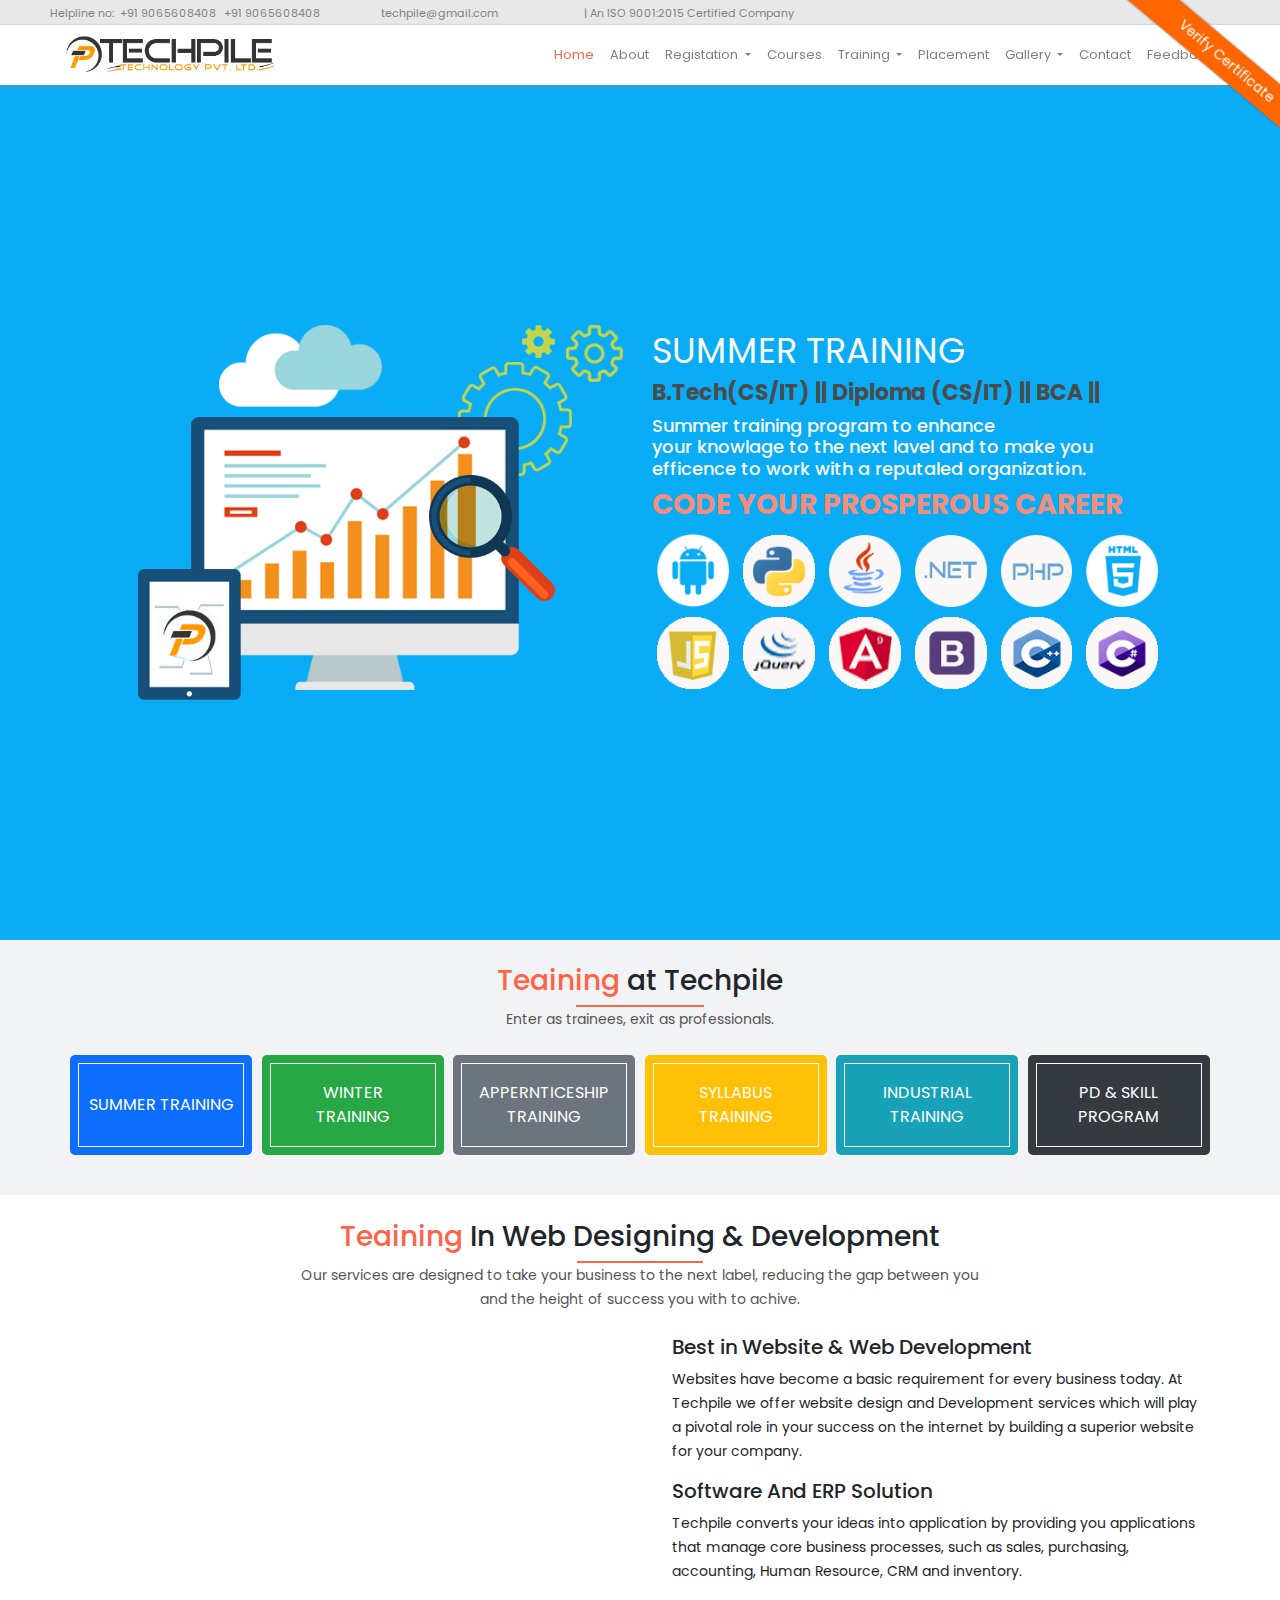
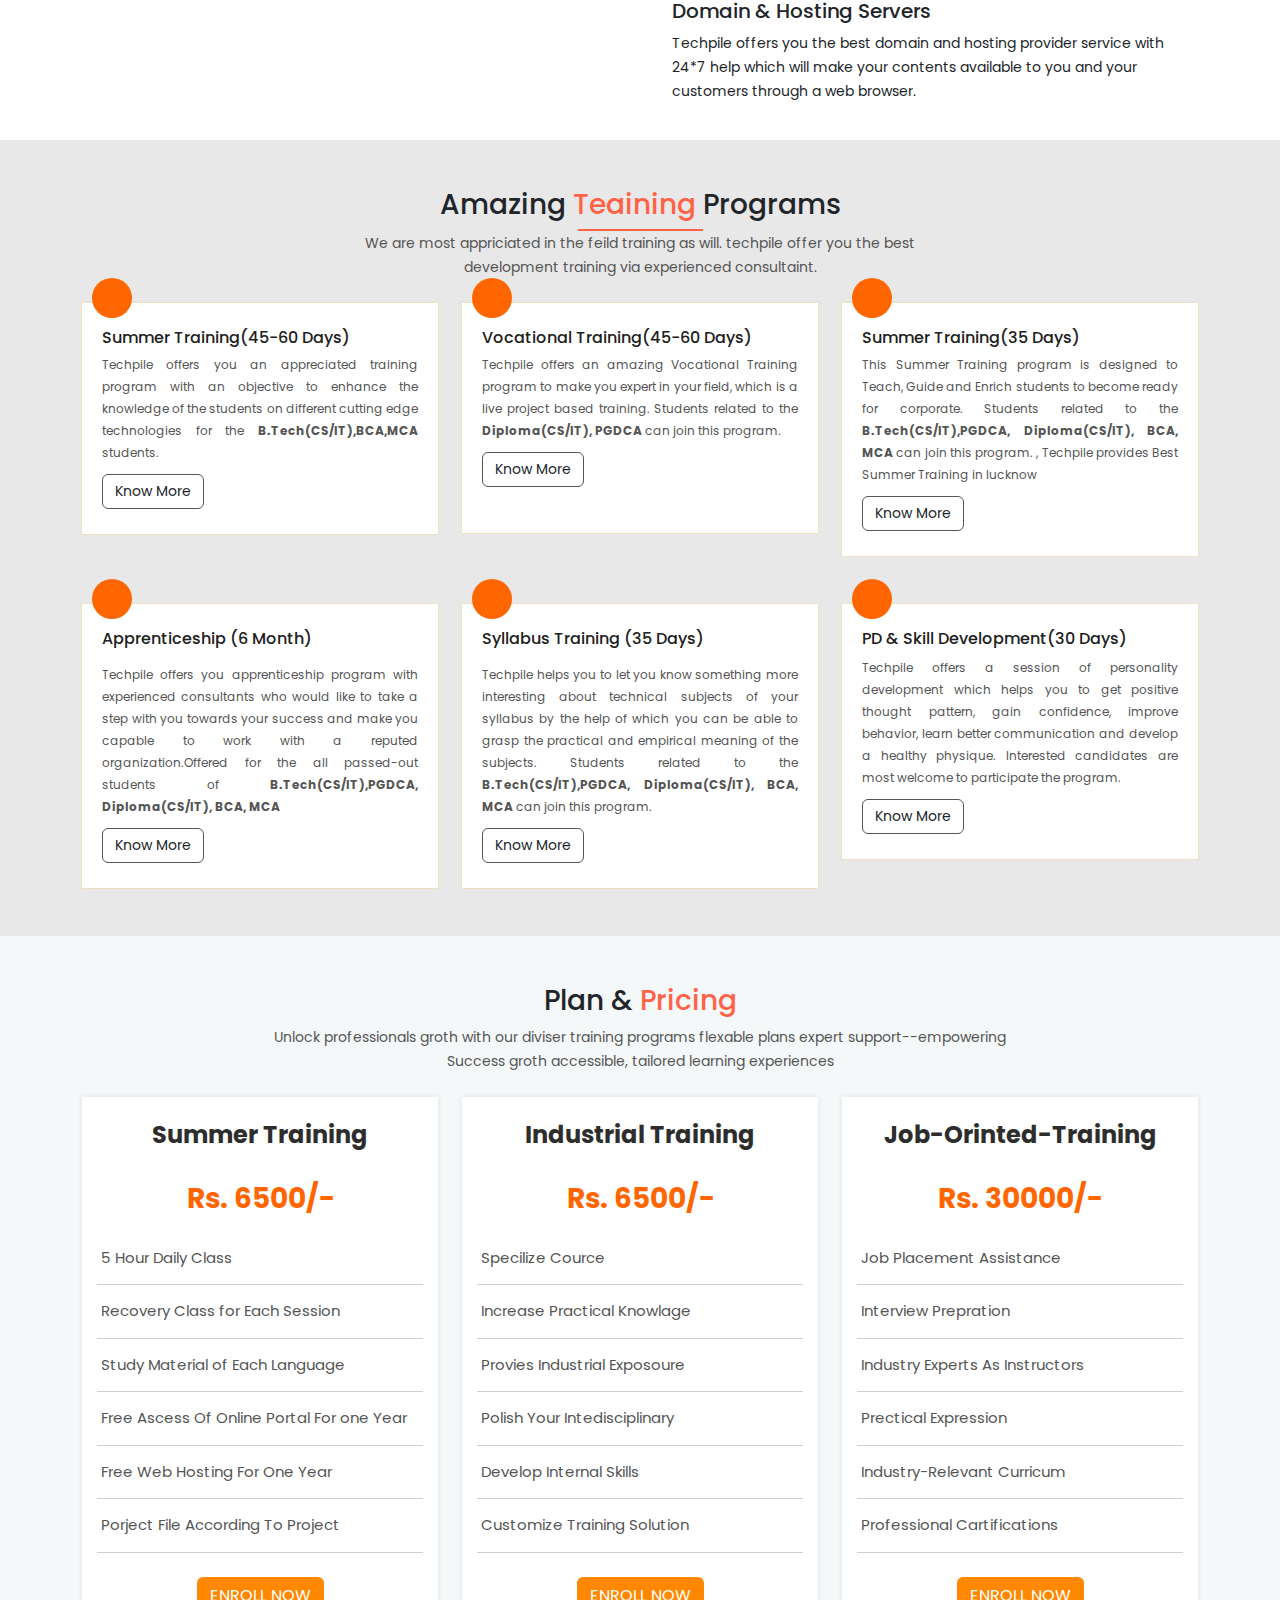
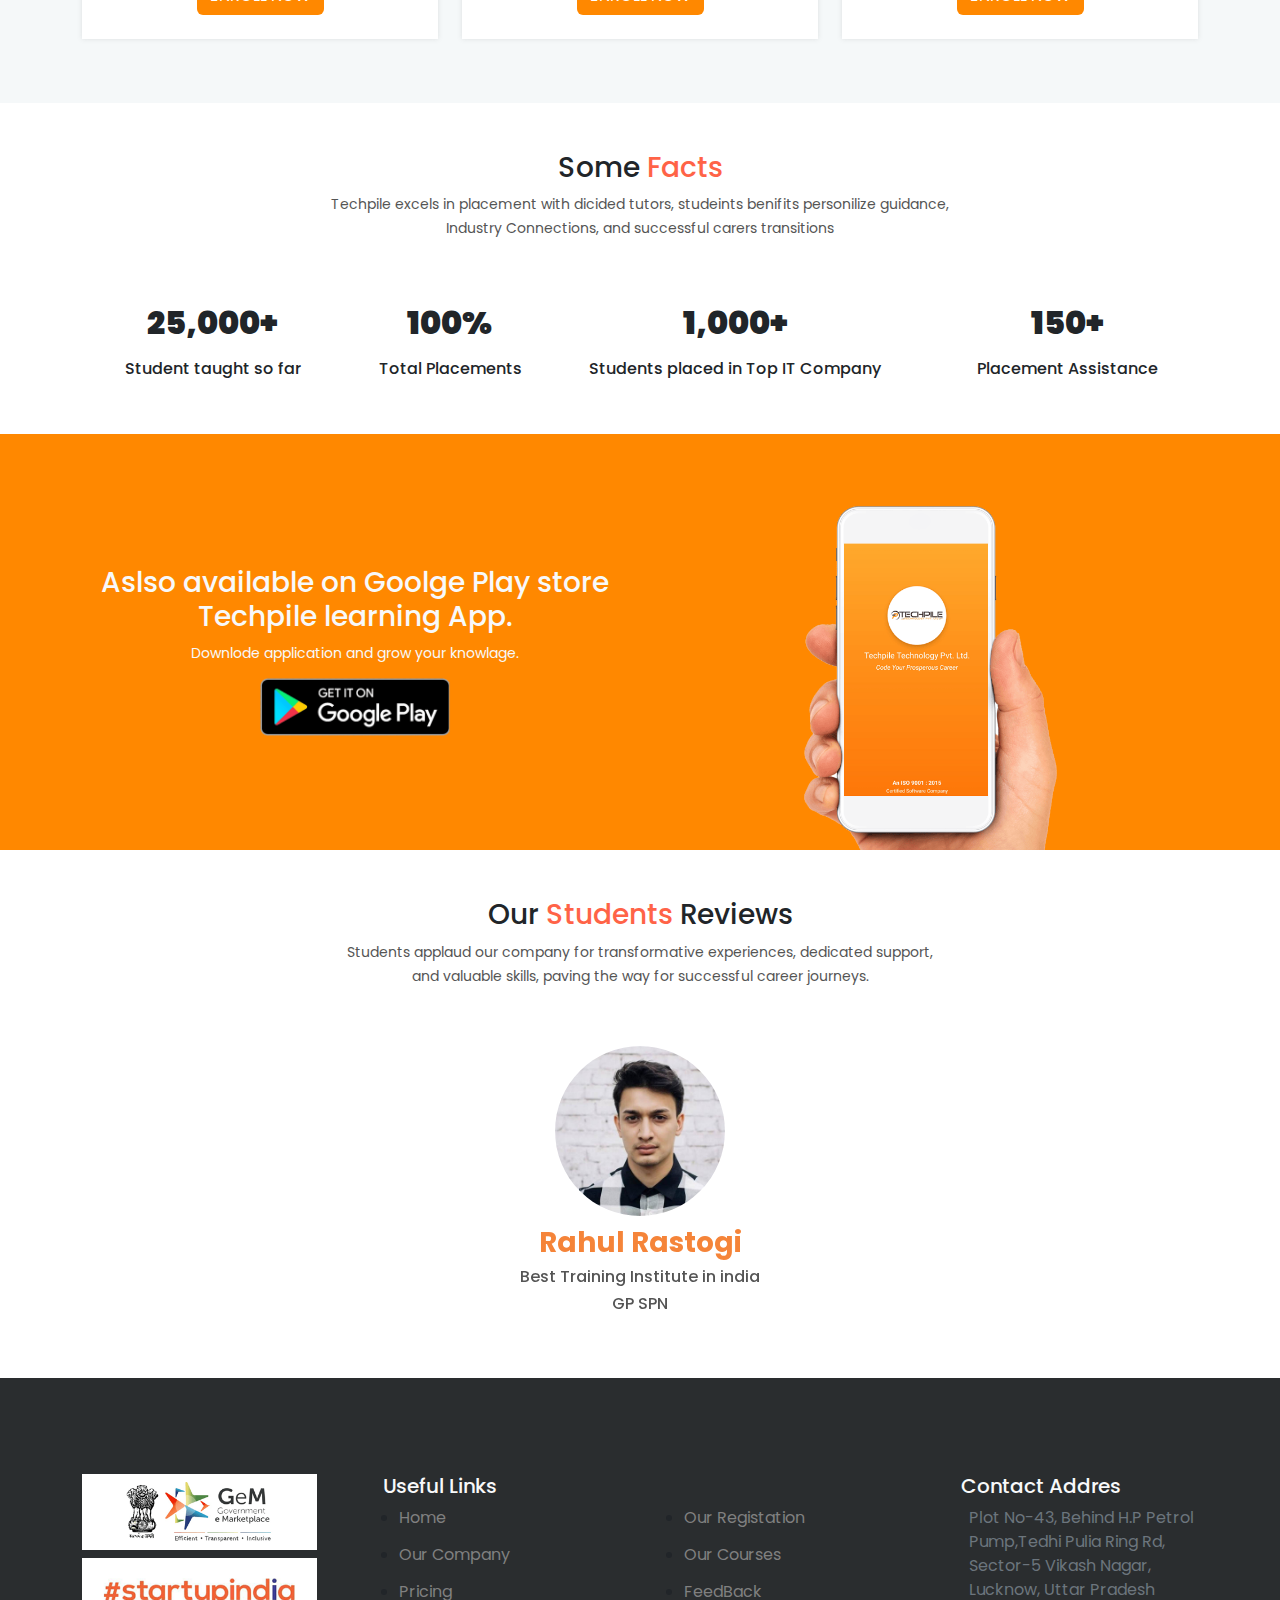
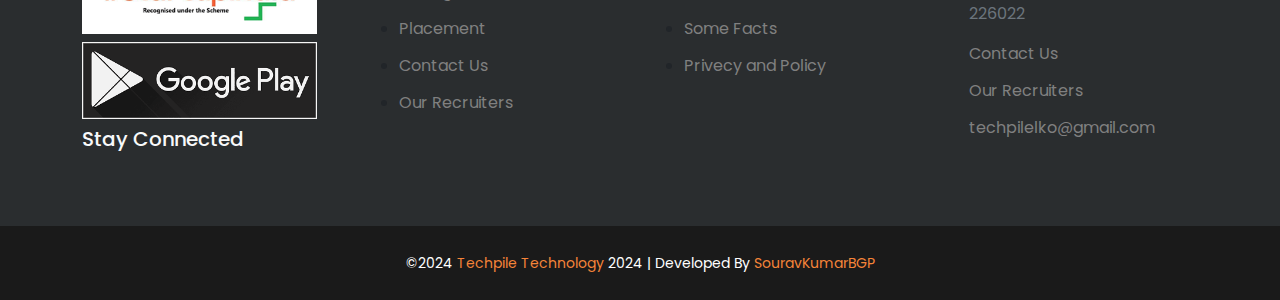
==== index.html @ daf9266a "Initial commit" ====
<!DOCTYPE html>
<html lang="en" dir="ltr">
    <head>
        <title>Techpile Technology - Best Summer Traning</title>
        <meta charset="UTF-8" />
        <meta name="viewport" content="width=device-width, initial-scale=1.0" />
        <meta name="discreption" content="This is techpile clone site created by souravkumarbgp" />
        <meta name="keyword" content="techpile softwere tranint summerTranning Lucknow" />
        <meta name="author" content="SouravKumarBGP" />
        <meta name="robots" content="index,following" />
        <meta http-equiv="" content="" />

        <!-- ************************************ Google font's CDN link's ***************************** -->
        <link rel="preconnect" href="https://fonts.googleapis.com" />
        <link rel="preconnect" href="https://fonts.gstatic.com" crossorigin />
        <link href="https://fonts.googleapis.com/css2?family=Poppins&display=swap" rel="stylesheet" />

        <!-- *********************************** FontAwsome CDN link's ********************************* -->
        <link rel="stylesheet" href="https://cdnjs.cloudflare.com/ajax/libs/font-awesome/6.5.1/css/all.min.css" integrity="sha512-DTOQO9RWCH3ppGqcWaEA1BIZOC6xxalwEsw9c2QQeAIftl+Vegovlnee1c9QX4TctnWMn13TZye+giMm8e2LwA==" crossorigin="anonymous" referrerpolicy="no-referrer" />
        
        <!-- ************************************ Bootstrap-5 CSS CDN link's **************************** -->
        <link rel="stylesheet" href="./bootstrap/css/bootstrap.min.css" />
        
        <!-- *********************************** Main templete file link's ***************************** -->
        <link rel="stylesheet" href="./style.css" />

        <!-- ********************************** Favicon file link's ************************************ -->
        <link rel="shortcut icon" href="./images/icon.png" type="image/x-icon" />

    </head>
    <body>
        <!-- *************************************** Start loading section ********************************* -->
        <div class="loading">
            <div class="loading_box">
                <div class="circle"></div>
                <h2 id="techpile_text">
                    <b>T</b>
                    <b>E</b>
                    <b>C</b>
                    <b>H</b>
                    <b>P</b>
                    <b>I</b>
                    <b>L</b>
                    <b>E</b>
                </h2>
                <h6 class="text-secondary" style="letter-spacing: 5px;"><b>LOADING</b></h6>
            </div>
        </div>

        <!-- **************************** Start Verification Certificate Section ************************** -->
        <a href="#" id="verifyCertificate">Verify Certificate</a>
        <!-- ******** ******************* Start infoBox section ******************************************* -->
        <div id="infoBox">
            <a href="#" id="info1"><i class="fa fa-users"></i> REGISTER</a>
            <a href="#" id="info2"><i class="fa fa-phone"></i> CALL US</a>
            <a href="#" id="info3"><i class="fa fa-book"></i> STUDENT LOGIN</a>
        </div>

        <!-- **************************************** Start header section ********************************* -->
        <header>
            <!-- *************** Start headerTop Section *********** -->
            <div class="headerTop">
                <div class="container-fluid h-100">
                    <div class="row px-sm-4 h-100">
                        <div class="col-12 col-sm-9 col-xl-8 h-100">
                            <div class="row align-items-center">
                                <div class="phoneNumb col-8 col-sm-12 col-md-8 col-lg-5 d-flex align-items-center">
                                    <small class="w-100">
                                        <a href="tel:9065608408"><span><i class="fa-solid fa-phone"></i></span> Helpline no: &nbsp;+91 9065608408</a>&nbsp;
                                        <a href="tel:9065608408"> +91 9065608408</a>
                                    </small>
                                </div>
                                <div class="headerEmail col-4 col-sm-4 col-lg-3 d-sm-none d-md-block ">
                                    <small>
                                        <a href="mailto:techpile@gmail.com"><i class="fa-regular fa-envelope"></i> &nbsp;techpile@gmail.com</a>
                                    </small>
                                </div>
                                <div class="iso col-md-4">
                                    <small>
                                        <a href="#">| An ISO 9001:2015 Certified Company</a>
                                    </small>
                                </div>
                                
                            </div>
                        </div>
                        <div class="header_top_socalMedia col-sm-3 d-none d-sm-block h-100 overflow-hidden me-xl-0">
                            <small>
                                <span>
                                    <a href="https://www.facebook.com/techpilelko"><i class="fa-brands fa-facebook"></i></a>
                                </span>
                                <span>
                                    <a href="https://twitter.com/techpileL"><i class="fa-brands fa-twitter"></i></a>
                                </span>
                                <span>
                                    <a href="https://www.instagram.com/tptlko/"><i class="fa-brands fa-instagram"></i></a>
                                </span>
                                <span>
                                    <a href="https://wa.me/7007237006"><i class="fa-brands fa-whatsapp"></i></a>
                                </span>
                                <span>
                                    <a href="https://www.youtube.com/techpilelko"><i class="fa-brands fa-youtube"></i></a>
                                </span>
                            </small>
                        </div>
                    </div>
                </div>
            </div><!--end headerTop section -->

            <!-- ************** Start headerManue Section ********** -->
            <div class="headerManue w-100">
                <nav class="navbar w-100 navbar-expand-lg bg-tertiary px-md-5 py-0 h-100 py-2">
                    <div class="container-fluid h-100">
                        <a class="navbar-brand py-0" href="./index.html">
                            <img src="./images/logo.png" alt="logo" width="220px" />
                        </a>
                        <button class="navbar-toggler text-bg-dark fs-5 py-2" type="button" data-bs-toggle="collapse" data-bs-target="#navbarNav" aria-controls="navbarNav" aria-expanded="false" aria-label="Toggle navigation">
                            <i class="fa-solid fa-bars"></i> MENU
                        </button>
                        <div class="collapse navbar-collapse" id="navbarNav">
                            <ul class="navbar-nav ms-auto text-end">
                                <li class="nav-item">
                                    <a class="nav-link active" aria-current="page" href="./index.html"><i class="fa-solid fa-house-chimney"></i> Home</a>
                                </li>
                                <li class="nav-item">
                                    <a class="nav-link" href="./about.html"><i class="fa-solid fa-circle-info"></i> About</a>
                                </li>
                                <li class="nav-item dropdown">
                                    <a class="nav-link dropdown-toggle" href="#" role="button" data-bs-toggle="dropdown" aria-expanded="false">
                                        <i class="fa-solid fa-arrow-right-to-bracket"></i> Registation
                                    </a>
                                    <ul class="dropdown-menu text-center ">
                                        <li><a class="dropdown-item" href="./offlineTraining.html">Offline Training</a></li>
                                        <li><a class="dropdown-item" href="./onlineTraining.html">Online Training</a></li>
                                        <li><a class="dropdown-item" href="./freeTraining.html">Free Course</a></li>
                                    </ul>
                                </li>
                                <li class="nav-item">
                                    <a class="nav-link" href="#"><i class="fa-solid fa-book"></i> Courses</a>
                                </li>
                                <li class="nav-item dropdown">
                                    <a class="nav-link dropdown-toggle" href="#" role="button" data-bs-toggle="dropdown" aria-expanded="false">
                                        <i class="fa-solid fa-arrow-right-to-bracket"></i> Training
                                    </a>
                                    <ul class="dropdown-menu text-start">
                                        <li><a class="dropdown-item" href="#"><i class="fa-solid fa-wand-magic-sparkles"></i> Summer Training</a></li>
                                        <li><a class="dropdown-item" href="#"><i class="fa-solid fa-desktop"></i> Industrial</a></li>
                                        <li><a class="dropdown-item" href="#"><i class="fa fa-tasks"></i> Winter Traning</a></li>
                                        <li><a class="dropdown-item" href="#"><i class="fa fa-graduation-cap"></i> Syllabus Training</a></li>
                                        <li><a class="dropdown-item" href="#"><i class="fa fa-code"></i> Apprenticeship Training</a></li>
                                    </ul>
                                </li>
                                <li class="nav-item">
                                    <a class="nav-link" href="#"><i class="fas fa-graduation-cap"></i> Placement</a>
                                </li>
                                <li class="nav-item dropdown">
                                    <a class="nav-link dropdown-toggle" href="#" role="button" data-bs-toggle="dropdown" aria-expanded="false">
                                        <i class="far fa-image"></i> Gallery
                                    </a>
                                    <ul class="dropdown-menu text-center">
                                        <li>
                                            <a class="dropdown-item" href="#"><i class="far fa-image"></i> Video Gallery</a>
                                        </li>
                                    </ul>
                                </li>
                                <li class="nav-item"><a class="nav-link" href="#"><i class="fas fa-map-marker-alt"></i> Contact</a></li>
                                <li class="nav-item"><a class="nav-link" href="#"><i class="fa fa-rss"></i> Feedback</a></li>
                            </ul>
                        </div>
                    </div>
                </nav>
            </div><!--end headerManue Section -->

            <!-- ************** Start Hero/Binner Section ********** -->
            <div class="hero">
                <div class="container-lg h-100">
                    <div class="row h-100 align-items-center">
                        <div class="hero_left col-6">
                            <img id="ls7" src="./images/ls7.png" alt="ls6" />
                            <img id="ls6" src="./images/ls6.png" alt="ls6" />
                            <img id="ls5" src="./images/ls5.png" alt="ls5" />
                            <img id="ls4" src="./images/ls4.png" alt="ls5" />
                            <img id="ls1" src="./images/ls1.png" alt="ls1" />
                            <img id="ls3" src="./images/ls3.png" alt="ls3" />
                            <img id="ls2" src="./images/ls2.png" alt="ls2" />

                        </div>
                        <div class="hero_right col-6">
                            <h1 class="text-light fw-normal">SUMMER TRAINING</h1>
                            <h4 class="fw-bold" style="color: #4b4b4b; white-space: nowrap; overflow: hidden;">B.Tech(CS/IT) || Diploma (CS/IT) || BCA ||</h4>
                            <h5 class="text-light fw-medium" style="font-size: 20px;">Summer training program to enhance <br> your knowlage to the next lavel and to make you<br> efficence to work with a reputaled organization.</h5>
                            <h3 style="color: #f28e7c; font-weight: 700;">CODE YOUR PROSPEROUS CAREER</h3>
                            <div class="imgBox w-100">
                                <img src="./images/feature-android.png" alt="android" />
                                <img src="./images/feature-layerspy.png" alt="pythonimg" />
                                <img src="./images/feature-performance.png" alt="javaImg" />
                                <img src="./images/feature-layers.png" alt=".netImg" />
                                <img src="./images/feature-ios.png" alt="phpImg" />
                                <img src="./images/feature-html5.png" alt="html5" />
                                <br />
                                <img src="./images/feature-layersjs.png" alt="jsImg" />
                                <img src="./images/feature-layersjq.png" alt="jQueryImg" />
                                <img src="./images/feature-layersan.png" alt="angularImg" />
                                <img src="./images/feature-layersb.png" alt="bootstrapImg" />
                                <img src="./images/feature-layersc.png" alt="cImg" />
                                <img src="./images/feature-layersc1.png" alt="c1Img" />

                                
                            </div>
                        </div>
                    </div>
                </div>
            </div><!--end Hero section -->

        </header><!--***** End Header section *****-->

        <!-- **************************************** Start Main section *********************************** -->
        <main>
            <!-- ************** Start training section *************** -->
            <div class="training py-4">
                <div class="heading text-center">
                    <h3><span>Teaining</span> at Techpile</h3>
                    <div class="line"></div>
                    <small>Enter as trainees, exit as professionals.</small>
                </div>
                <br/>
                <div class="container">
                    <div class="row">
                        <div class="col col-6 text-bg-primary p-2">
                            <div class="item item1">
                                <a href="#">SUMMER TRAINING</a>
                            </div>
                        </div>
                        <div class="col col-6 p-2" style="background-color: #28a745;">
                            <div class="item item2">
                                <a href="#">WINTER <br/> TRAINING</a>
                            </div>
                        </div>
                        <div class="col col-6 p-2" style="background-color: #6c757d;">
                            <div class="item item3">
                                <a href="#">APPERNTICESHIP <br/> TRAINING</a>
                            </div>
                        </div>
                        <div class="col col-6 p-2" style="background-color: #ffc107">
                            <div class="item item4">
                                <a href="#">SYLLABUS <br/> TRAINING</a>
                            </div>
                        </div>
                        <div class="col col-6 p-2" style="background-color: #17a2b8;">
                            <div class="item item5">
                                <a href="#">INDUSTRIAL <br/> TRAINING</a>
                            </div>
                        </div>
                        <div class="col col-6 p-2" style="background-color: #343a40;">
                            <div class="item item6">
                                <a href="#">PD & SKILL <br/> PROGRAM</a>
                            </div>
                        </div>
                    </div>
                </div>
            </div><!--End training section-->

            <!-- ***** Start designing & development section **********-->
            <div class="designing">
                <div class="heading text-center">
                    <h3><span>Teaining</span> In Web Designing & Development</h3>
                    <div class="line"></div>
                    <small>Our services are designed to take your business to the next label, reducing the gap between you<br /> and the height of success you with to achive.</small>
                </div>
                <br/>
                <div class="container-md">
                    <div class="row align-items-center row-gap-3">
                        <div class="col-sm-6">
                            <iframe width="100%" height="320px" src="https://www.youtube.com/embed/iAl2eSLQ5QE?si=lubkmp5h1TwUI5ld" title="YouTube video player" frameborder="0" allow="accelerometer; autoplay; clipboard-write; encrypted-media; gyroscope; picture-in-picture; web-share" allowfullscreen></iframe>
                        </div>
                        <div class="col-sm-6">
                            <div class="item mb-3">
                                <div>
                                    <i class="fa-solid fa-code"></i>
                                </div>
                                <div>
                                    <h5>Best in Website &amp; Web Development</h5>
                                    <small>Websites have become a basic requirement for every business today. At Techpile we offer website design and Development services which will play a pivotal role in your success on the internet by building a superior website for your company.</small>
                                </div>
                            </div><!--End item-->

                            <div class="item mb-3">
                                <div>
                                    <i class="fa-solid fa-laptop-code"></i>
                                </div>
                                <div>
                                    <h5>Software And ERP Solution</h5>
                                    <small>Techpile converts your ideas into application by providing you applications that manage core business processes, such as sales, purchasing, accounting, Human Resource, CRM and inventory.</small>                                </div>
                            </div><!--End item-->

                            <div class="item">
                                <div>
                                    <i class="fa-solid fa-database"></i>
                                </div>
                                <div>
                                    <h5>Domain &amp; Hosting Servers</h5>
                                    <small>Techpile offers you the best domain and hosting provider service with 24*7 help which will make your contents available to you and your customers through a web browser.</small>                                </div>
                            </div><!--End item-->




                        </div>
                    </div>
                </div>
            </div><!--End designing section -->

            <!-- ***** Stat amazing training program section ********* -->
            <div class="amizingTraining py-5">
                <div class="heading text-center">
                    <h3>Amazing <span>Teaining</span> Programs</h3>
                    <div class="line"></div>
                    <small>We are most appriciated in the feild training as will. techpile offer you the best<br> development training via experienced consultaint.</small>
                </div>
                <br />
                <div class="container">
                    <div class="row row-gap-5">
                        <div class="col-12 col-md-6 col-lg-4">
                            <div class="item">
                                <i class="fa fa-laptop "></i>
                                <h5 class="mb-0">Summer Training(45-60 Days)</h5>
                                <div class="line"></div>
                                <small>Techpile offers you an appreciated training program with an objective to enhance the knowledge of the students on different cutting edge technologies for the <b>B.Tech(CS/IT),BCA,MCA</b> students.</small>
                                <br />
                                <a href="#" class="btn">Know More</a>
                            </div>
                        </div>
                        <div class="col-12 col-md-6 col-lg-4">
                            <div class="item">
                                <i class="fa fa-gavel"></i>
                                <h5 class="mb-0">Vocational Training(45-60 Days)</h5>
                                <div class="line"></div>
                                <small>Techpile offers an amazing Vocational Training program to make you expert in your field, which is a live project based training. Students related to the<b> Diploma(CS/IT), PGDCA</b> can join this program.</small>                                <br />
                                <a href="#" class="btn">Know More</a>
                            </div>
                        </div>
                        <div class="col-12 col-md-6 col-lg-4">
                            <div class="item">
                                <i class="fa fa-code"></i>
                                <h5 class="mb-0">Summer Training(35 Days)</h5>
                                <div class="line"></div>
                                <small>This Summer Training program is designed to Teach, Guide and Enrich students to become ready for corporate. Students related to the <b>B.Tech(CS/IT),PGDCA, Diploma(CS/IT),  BCA, MCA</b> can join this program. , Techpile provides Best Summer Training in lucknow</small>
                                <a href="#" class="btn">Know More</a>
                            </div>
                        </div>
                        <div class="col-12 col-md-6 col-lg-4">
                            <div class="item">
                                <i class="fa fa-coffee "></i>
                                <h5>Apprenticeship (6 Month)</h5>
                                <div class="line"></div>
                                <small>Techpile offers you apprenticeship program with experienced consultants who would like to take a step with you towards your success and make you capable to work with a reputed organization.Offered for the all passed-out students of <b>B.Tech(CS/IT),PGDCA, Diploma(CS/IT),  BCA, MCA</b></small>                                
                                <a href="#" class="btn">Know More</a>
                            </div>
                        </div>
                        <div class="col-12 col-md-6 col-lg-4">
                            <div class="item">
                                <i class="fa fa-mobile"></i>
                                <h5>Syllabus Training (35 Days)</h5>
                                <div class="line"></div>
                                <small>Techpile helps you to let you know something more interesting about technical subjects of your syllabus by the help of which you can be able to grasp the practical and empirical meaning of the subjects. Students related to the <b>B.Tech(CS/IT),PGDCA, Diploma(CS/IT),  BCA, MCA</b> can join this program.</small>                                
                                <a href="#" class="btn">Know More</a>
                            </div>
                        </div>
                        <div class="col-12 col-md-6 col-lg-4">
                            <div class="item">
                                <i class="fa fa-adjust"></i>
                                <h5>PD & Skill Development(30 Days)</h5>
                                <small>Techpile offers a session of personality development which helps you to get positive thought pattern, gain confidence, improve behavior, learn better communication and develop a healthy physique. Interested candidates are most welcome to participate the program.</small>
                                <a href="#" class="btn">Know More</a>
                            </div>
                        </div>
                    </div>
                </div>
            </div><!--End amazingTraining-->

            <!-- ********** Start Plan & Prising section ************** -->
            <div class="pricing">
                <br/><br/>
                <div class="heading text-center">
                    <h3>Plan & <span>Pricing</span></h3>
                    <small>Unlock professionals groth with our diviser training programs flexable plans expert support--empowering<br> Success groth accessible, tailored learning experiences</small>
                </div><!--End hading section-->
                <br />
                <div class="container">
                    <div class="row">
                        <div class="col-12 col-lg-4">
                            <div class="item">
                                <br/>
                                <h4 class="fw-bold text-center">Summer Training</h4>
                                <br/>
                                <h3>Rs. 6500/-</h3>
                                <ul class="p-0 mt-3">
                                    <li><i class="fa-solid fa-angle-right"></i> &nbsp;5 Hour Daily Class</li>
                                    <li><i class="fa-solid fa-angle-right"></i> &nbsp;Recovery Class for Each Session</li>
                                    <li><i class="fa-solid fa-angle-right"></i> &nbsp;Study Material of Each Language</li>
                                    <li><i class="fa-solid fa-angle-right"></i> &nbsp;Free Ascess Of Online Portal For one Year</li>
                                    <li><i class="fa-solid fa-angle-right"></i> &nbsp;Free Web Hosting For One Year</li>
                                    <li><i class="fa-solid fa-angle-right"></i> &nbsp;Porject File According To Project</li>
                                    <br/>
                                    <div class="text-center">
                                        <a href="#" class="btn"><i class="fa-solid fa-hand-pointer"></i> ENROLL NOW</a>
                                    </div>
                                    <br/>
                                </ul>

                            </div>
                        </div>
                        <div class="col-12 col-lg-4">
                            <div class="item">
                                <br/>
                                <h4 class="fw-bold text-center">Industrial Training</h4>
                                <br/>
                                <h3>Rs. 6500/-</h3>
                                <ul class="p-0 mt-3">
                                    <li><i class="fa-solid fa-angle-right"></i> &nbsp;Specilize Cource</li>
                                    <li><i class="fa-solid fa-angle-right"></i> &nbsp;Increase Practical Knowlage</li>
                                    <li><i class="fa-solid fa-angle-right"></i> &nbsp;Provies Industrial Exposoure</li>
                                    <li><i class="fa-solid fa-angle-right"></i> &nbsp;Polish Your Intedisciplinary</li>
                                    <li><i class="fa-solid fa-angle-right"></i> &nbsp;Develop Internal Skills</li>
                                    <li><i class="fa-solid fa-angle-right"></i> &nbsp;Customize Training Solution</li>
                                    <br/>
                                    <div class="text-center">
                                        <a href="#" class="btn"><i class="fa-solid fa-hand-pointer"></i> ENROLL NOW</a>
                                    </div>
                                    <br/>
                                </ul>

                            </div>
                        </div>
                        <div class="col-12 col-lg-4">
                            <div class="item">
                                <br/>
                                <h4 class="fw-bold text-center">Job-Orinted-Training</h4>
                                <br/>
                                <h3>Rs. 30000/-</h3>
                                <ul class="p-0 mt-3">
                                    <li><i class="fa-solid fa-angle-right"></i> &nbsp;Job Placement Assistance</li>
                                    <li><i class="fa-solid fa-angle-right"></i> &nbsp;Interview Prepration</li>
                                    <li><i class="fa-solid fa-angle-right"></i> &nbsp;Industry Experts As Instructors</li>
                                    <li><i class="fa-solid fa-angle-right"></i> &nbsp;Prectical Expression</li>
                                    <li><i class="fa-solid fa-angle-right"></i> &nbsp;Industry-Relevant Curricum</li>
                                    <li><i class="fa-solid fa-angle-right"></i> &nbsp;Professional Cartifications</li>
                                    <br/>
                                    <div class="text-center">
                                        <a href="#" class="btn"><i class="fa-solid fa-hand-pointer"></i> ENROLL NOW</a>
                                    </div>
                                    <br/>
                                </ul>

                            </div>
                        </div>
                    </div>
                    <br/><br/>
                </div>
            </div><!--End Pricing section-->

            <!-- ********** Start Some Facts Section ****************  -->
            <div class="someFacts py-5">
                <div class="heading text-center">
                    <h3>Some<span> Facts</span></h3>
                    <small>Techpile excels in placement with dicided tutors, studeints benifits personilize guidance,<br>Industry Connections, and successful carers transitions</small>
                </div>
                <br/>
                <br/>
                <div class="container">
                    <div class="row row-gap-4">
                        <div class="col-12 col-md-6 col-lg-3 text-center">
                            <i class="fa-regular fa-user"></i>
                            <h2 class="fw-bolder my-3"><b>25,000+</b></h2>
                            <h6>Student taught so far</h6>
                        </div>
                        <div class="col-12 col-md-6 col-lg-2 text-center">
                            <i class="fa-regular fa-user"></i>
                            <h2 class="fw-bolder my-3"><b>100%</b></h2>
                            <h6>Total Placements</h6>
                        </div>
                        <div class="col-12 col-md-6 col-lg-4 text-center">
                            <i class="fa-regular fa-user"></i>
                            <h2 class="fw-bolder my-3"><b>1,000+</b></h2>
                            <h6>Students placed in Top IT Company</h6>
                        </div>
                        <div class="col-12 col-md-6 col-lg-3 text-center">
                            <i class="fa-regular fa-user"></i>
                            <h2 class="fw-bolder my-3"><b>150+</b></h2>
                            <h6>Placement Assistance</h6>
                        </div>
                    </div>
                </div>
            </div><!--End someFacts Section-->

            <!-- ********** Start googlePlayStore Section ************ -->
            <div class="googlePlayStore">
                <div class="container h-100">
                    <div class="row h-100 align-items-center">
                        <div class="leftCol col-12 col-md-6 text-center">
                            <h3 class="text-light">Aslso available on Goolge Play store Techpile learning App.</h3>
                            <small class="text-light">Downlode application and grow your knowlage.</small><br />
                            <img src="./images/Playstore.png" alt="Playstore" />
                        </div>
                        <div class="rightCol col-12 col-md-6 text-center">
                            <img src="./images/techpileapppic.png" alt="techpileapppic" class="img-fluid" />
                        </div>

                    </div>
                </div>
            </div><!--End googlePlayStore section-->

            <!-- ********** Start TestiMonials Section *************** -->
            <div class="testiMonials py-5">
                <div class="heading text-center">
                    <h3>Our<span> Students</span> Reviews</h3>
                    <small>Students applaud our company for transformative experiences, dedicated support,<br>and valuable skills, paving the way for successful career journeys.</small>
                </div>
                <br/><br/>
                <div id="carouselExampleAutoplaying" class="carousel slide" data-bs-ride="carousel">
                    <div class="carousel-inner">
                        <div class="carousel-item active">
                            <div>
                                <img src="./images/student1.jpeg" class="d-block w-100" alt="...">
                                <h3>Rahul Rastogi</h3>
                                <h6 class="mb-2">Best Training Institute in india</h6>
                                <h6>GP SPN</h6>
                                <i class="fa-solid fa-star"></i>
                                <i class="fa-solid fa-star"></i>
                                <i class="fa-solid fa-star"></i>
                                <i class="fa-solid fa-star"></i>
                                <i class="fa-regular fa-star"></i>
                            </div>
                        </div>
                        <div class="carousel-item">
                            <div>
                                <img src="./images/student2.jpg" class="d-block w-100" alt="...">
                                <h3>Abhikesh Kumar Shukla</h3>
                                <h6 class="mb-2">Best Training Institute in india</h6>
                                <h6>GP SPN</h6>
                                <i class="fa-solid fa-star"></i>
                                <i class="fa-solid fa-star"></i>
                                <i class="fa-solid fa-star"></i>
                                <i class="fa-solid fa-star"></i>
                                <i class="fa-regular fa-star"></i>
                            </div>
                        </div>
                        <div class="carousel-item">
                            <div>
                                <img src="./images/student2.jpg" class="d-block w-100" alt="...">
                                <h3>Shivan Shukla</h3>
                                <h6 class="mb-2">Best Training Institute in india</h6>
                                <h6>GP SPN</h6>
                                <i class="fa-solid fa-star"></i>
                                <i class="fa-solid fa-star"></i>
                                <i class="fa-solid fa-star"></i>
                                <i class="fa-solid fa-star"></i>
                                <i class="fa-regular fa-star"></i>
                            </div>
                        </div>
                    </div>
                </div>
            </div><!--End TestiMonials Section-->

        </main><!--***** End Main sectionm *****-->

        <!-- **************************************** Start Footer section ********************************** -->
        <footer class="pt-5 mt-2">
            <!-- ************** Start FooterTop section *************** -->
            <div class="footerTop pt-5">
                <div class="container">
                    <div class="row row-gap-2">
                        <div class="col item1">
                            <img src="./images/gem.png" alt="gem" class="img-fluid mb-2" />
                            <img src="./images/start.png" alt="start" class="img-fluid mb-2" />
                            <img src="./images/google-play-logo-featured.png" alt="google-play-logo-featured" class="img-fluid mb-2" />
                            <br />
                            <h5 class="text-light">Stay Connected</h5>
                            <a href="#"><i class="fa-brands fa-facebook"></i></a>
                            <a href="#"><i class="fa-brands fa-twitter"></i></a>
                            <a href="#"><i class="fa-brands fa-instagram"></i></a>
                            <a href="#"><i class="fa-brands fa-whatsapp"></i></a>
                            <a href="#"><i class="fa-brands fa-youtube"></i></a>
                        </div>
                        <div class="col item2">
                            <h5 class="text-light ms-3">Useful Links</h5>
                            <ul>
                                <li><a href="#"><i class="fa-solid fa-angle-right"></i> Home</a></li>
                                <li><a href="#"><i class="fa-solid fa-angle-right"></i> Our Company</a></li>
                                <li><a href="#"><i class="fa-solid fa-angle-right"></i> Pricing</a></li>
                                <li><a href="#"><i class="fa-solid fa-angle-right"></i> Placement</a></li>
                                <li><a href="#"><i class="fa-solid fa-angle-right"></i> Contact Us</a></li>
                                <li><a href="#"><i class="fa-solid fa-angle-right"></i> Our Recruiters</a></li>
                            </ul>
                        </div>
                        <div class="col item3">
                            <h5 class="text-light ms-3" style="visibility: hidden;">OurResource</h5>
                            <ul>
                                <li><a href="#"><i class="fa-solid fa-angle-right"></i> Our Registation</a></li>
                                <li><a href="#"><i class="fa-solid fa-angle-right"></i> Our Courses</a></li>
                                <li><a href="#"><i class="fa-solid fa-angle-right"></i> FeedBack</a></li>
                                <li><a href="#"><i class="fa-solid fa-angle-right"></i> Some Facts</a></li>
                                <li><a href="#"><i class="fa-solid fa-angle-right"></i> Privecy and Policy</a></li>
                            </ul>
                        </div>
                        <div class="col item4">
                            <h5 class="text-light ms-4">Contact Addres</h5>
                            <ul type="none">
                                <li class="text-secondary"><address><i class="fa-solid fa-house-chimney"></i> Plot No-43, Behind H.P Petrol Pump,Tedhi Pulia Ring Rd, Sector-5 Vikash Nagar, Lucknow, Uttar Pradesh 226022</address></li>
                                <li><a href="#"><i class="fa-solid fa-phone"></i> Contact Us</a></li>
                                <li><a href="#"><i class="fa-solid fa-phone"></i> Our Recruiters</a></li>
                                <li><a href="#"><i class="fa-solid fa-envelope"></i> techpilelko@gmail.com</a></li>
                            </ul>
                        </div>
                    </div>
                </div>
            </div><!--End FooterTop section-->

            <!-- ************** Start FooterTop section *************** -->
            <div class="footerBottom">
                <small>&copy;2024 <a href="#">Techpile Technology</a> 2024 | Developed By <a href="#">SouravKumarBGP</a></small>
            </div>
        </footer><!--*****End Footer Section*****-->

        <!-- ************************************** Bootstrap-5 js CDN link's ******************************* -->
        <script src="./bootstrap/js/bootstrap.bundle.min.js"></script>
        <!-- ************************************** Min Template JS file link's ***************************** -->
        <script src="./script.js"></script>
    </body>
</html>
---- style.css ----
/*      ***** Information *****
    Author -    Techpile Technology Pvt.Ltd
    Developer - SouravKumarBGP
    Language -  CSS3
*/

/*======================================Import from about.css  ================================*/
@import url("./about.css");
/*======================================Import from offlineTraining.css  ================================*/
@import url("./offlienTraining.css");
/*======================================Import from onlineTraining.css  ================================*/
@import url("./onlineTraining.css");
/*======================================Import from courses.css  ================================*/
@import url("./courses.css");
/*======================================Import from certificate.css  ================================*/
@import url("./certificate.css");
/*======================================Import from summerTraining.css  ================================*/
@import url("./summerTraining.css");
/*======================================Import from placement.css  ================================*/
@import url("./placement.css");


body{
    font-family: 'Poppins', sans-serif !important;
    scroll-behavior: smooth;
}

/* *******************************************************************************************************
Common CSS Styling 
********************************************************************************************************* */
a{
    text-decoration: none;
    color: gray;
}
.active{
    color: tomato !important;
}
/* *********** Common heading classes ********* */
.heading span{
    color: tomato;
}
.heading .line{
    width: 10%;
    margin: 0 auto;
    height: 2px;
    background-color: tomato;
}
.heading small{
    color: #555555;
}
/* ********** Common loading class *********** */
body .loading{
    width: 100%;
    height: 100vh;
    background: #e8e8e8;
    display: flex;
    justify-content: center;
    align-items: center;
    position: fixed;
    top: 0;
    left: 0;
    z-index: 1000;
}
.loading .loading_box{
    text-align: center;
}
.loading .loading_box .circle{
    width: 90px;
    height: 90px;
    border-radius: 100%;
    margin: auto;
    border: 4px solid #d0cfcf;
    border-top-color: goldenrod;
    margin-bottom: 15px;
    animation: rotate 1s linear infinite;
}
.loading .loading_box #techpile_text{
    font-size: 45px;
    color: #555555;
}
.loading .loading_box #techpile_text b{
    display: inline-block;
    animation: loading 1s linear infinite alternate;
}
.loading .loading_box #techpile_text b:nth-child(1){
    animation-delay: 0.1s;
}
.loading .loading_box #techpile_text b:nth-child(2){
    animation-delay: 0.2s;
}
.loading .loading_box #techpile_text b:nth-child(3){
    animation-delay: 0.3s;
}
.loading .loading_box #techpile_text b:nth-child(4){
    animation-delay: 0.4s;
}
.loading .loading_box #techpile_text b:nth-child(5){
    animation-delay: 0.5s;
}
.loading .loading_box #techpile_text b:nth-child(6){
    animation-delay: 0.6s;
}
.loading .loading_box #techpile_text b:nth-child(7){
    animation-delay: 0.7s;
}
.loading .loading_box #techpile_text b:nth-child(8){
    animation-delay: 0.8s;
}

/* **************** Start verifyCertificate Styling ************* */
body #verifyCertificate{
    background: #ff6600;
    display: block;
    font-size: 14px;
    color: #fff;
    padding: 6px 70px;
    transform: rotate(40deg);
    transition: all 0.5s;
    box-shadow: 0px 0px 2px #555555;
    position: fixed;
    top: 5%;
    right: -6%;
    z-index: 998;
}
body #verifyCertificate:hover{
    box-shadow: 0px 0px 2px 1px #202020b0;
}

/* ******************** Start infoBox Styling ****************** */
body #infoBox{
    position: fixed;
    top: 50%;
    right: -11.9%;
    transform: rotate(90deg);
    z-index: 998;
}
body #infoBox a{
    display: inline-block;
    background: #1a1a1a;
    color: #fff;
    font-size: 13px;
    padding: 2px 10px;
    border-bottom-left-radius: 5px;
    border-bottom-right-radius: 5px;
    animation: infoBtnChangeBgColor 1s linear infinite;
}
body #infoBox #info1{
    animation-delay: 0.1s;
}
body #infoBox #info2{
    animation-delay: 0.3s;
}
body #infoBox #info3{
    animation-delay: 0.2s;
}


/* *******************************************************************************************************
Custom ScrollBar Styling 
********************************************************************************************************* */
::-webkit-scrollbar{
    width: 5px;
    background: rgb(238, 212, 140);
}
::-webkit-scrollbar-thumb{
    background: rgb(240, 177, 90);
    border-radius: 10px;
}


/* *******************************************************************************************************
Start Header section styling 
********************************************************************************************************* */
header{
    width: 100%;
}
/* *************** Start  headerTop Styling ************/
.headerTop{
    height: 25px;
    background-color: #e8e8e8;   
}
.headerTop small a{
    font-size: 11px;
    transition: all 0.5s;
}
.headerTop small a span{
    border-radius: 100%;
    padding: 2px 5.4px;
    animation: rotate 1s linear infinite !important;
    display: inline-block;
}
.headerTop small a:hover{
    color: orangered !important;
}
.headerTop small a:hover span{
    outline: 1px solid orangered;
}
.header_top_socalMedia span{
    margin: 0 5px;
}
.header_top_socalMedia span a{
    font-size: 13px;
    padding: 2px 6px;
    transition: all 0.4s;
    border-radius: 100%;
    display: inline-block;
}
.header_top_socalMedia span a:hover{
    outline: 1px solid orangered;
}/***** End headerTop Stling ****/

/* ************* Start  headerManue Styling ************/
.headerManue{
    min-height: 55px;
    background: #fff;
    z-index: 900;
    position: sticky;
    top: 0;
    left: 0;
    box-shadow: 0px 1px 1px 2px #8e8a8a30;

}
.headerManue .navbar a{
    font-size: 12.7px;
    transition: all 0.5s;
    color: gray;
}
.headerManue .navbar a i{
    font-size: 10px;
}
.headerManue .navbar a:hover{
    color: tomato;
}
.headerManue .navbar li > ul{
    border: none;
    box-shadow: -2px 2px 3px rgb(142, 138, 138);
    width: 200px;

}/******* End headerManue Styling *******/

/* ********* Start hero section styling ************** */
.hero{
    width: 100%;
    height: 95vh;
    background: #09acf5;
}
.hero .hero_left{
    position: relative;
}
.hero .hero_left #ls7{
    width: 30%;
    margin-left: 25%;    
}
.hero .hero_left #ls6{
    position: absolute;
    top: 0;
    right: 15%;
}
.hero .hero_left #ls5{
    width: 10%;
    position: absolute;
    right: 3%;
}
.hero .hero_left #ls4{
    width: 20%;
    position: absolute;
    top: 10%;
    right: 12%;
}
.hero .hero_left #ls3{
    width: 22%;
    position: absolute;
    right: 15%;
    top: 40%;
    z-index: 10;
}
.hero .hero_left #ls2{
    width: 18%;
    position: absolute;
    bottom: 0;
    left: 12%;
    z-index: 10;
}
.hero .hero_left #ls1{
    width: 60%;
    margin: 10px auto;
    display: block;
    position: relative;
    z-index: 9;
}
.hero_right h1{
    font-size: 35px;
}
.hero_right h4{
    font-size: 22px;
}
.hero_right h5{
    font-size: 18px !important;
}
.hero_right h3{
    font-size: 28px;
}
.hero .hero_right .imgBox img{
    width: 15%;
    padding: 5px;
}/******* End hero Styling *******/

/* *****************************************************************************************************
Start main section styling
****************************************************************************************************** */
main{
    width: 100%;
}
/* ********* Start training section styling ************** */
main .training{
    width: 100%;;
    min-height: 255px;
    background: #f1f3f4;
}
.training .row {
    justify-content: space-between;
}
.training .row .col{
    border-radius: 5px;
    transition: all 0.5s;
    width: 16%;
}
.training .row .col:hover{
    box-shadow: 0px 0px 5px 2px rgba(0, 0, 0, 0.359);
    animation: setImgbg 2s linear infinite alternate;
    background-repeat: no-repeat;
    background: linear-gradient(#f7f6f6e9, #f7f6f6e9), url("./images/loading.jpeg");
}
.training .row .col:hover .item{
    border: 1px solid #555555;
}
.training .item{
    height: 84px;
    border: 1px solid #fff;
    display: flex;    
    text-align: center;
    justify-content: center;
    align-items: center;
}
.training .item a{
    color: #fff;
}
.training .row .col:hover .item a{
    color: #555555;
}/****** End training styling *****/

/* *********** Start designing section styling ************ */
main .designing{
    min-height: 545px;
    padding: 25px 10px;
}
.designing .container-md .item{
    display: flex;
    gap: 20px;
}
.designing .container-md .item  i{
    width: 35px;
    height: 35px;
    line-height: 35px;
    border-radius: 100%;
    text-align: center;
    background: #ff6600;
    font-size: 15px;
    color: #fff;
}/* End designing section styling */

/* ********** Start amazingTrainging section styling **** */
main .amizingTraining{
    width: 100%;
    background: #e8e8e8;   
    min-height: 500px;
    padding: 0 15px;
}
.amizingTraining .item{
    min-height: 230px;
    background: #fff;
    padding: 25px 20px;
    position: relative;
    box-shadow: 0px 0px 1px rgb(255, 187, 0);
    transition: all 0.5s;
}
.amizingTraining .item:hover{
    background: linear-gradient(#ffffffe9, #ffffffe9),url("./images/loading.jpeg");
    animation: setImgbg 5s linear infinite alternate;
    box-shadow: 0px 0px 5px gray;
    transform: scale(1.03);
}
.amizingTraining .item h5{
    font-size: 16px;
    color: #202020;
}
.amizingTraining .item a{
    border: 1px solid #555555;
    margin-top: 10px;
    font-size: 14px;
}
.amizingTraining .item:hover a{
    border-color: goldenrod;
    color: goldenrod;
}
.amizingTraining .item small{
    color: #555555;
    font-size: 12px;
    line-height: 22px !important;
    display: inline-block;
    text-align: justify;
}
.amizingTraining .item i{
    background: #ff6600;
    color: #fff;
    width: 40px;
    height: 40px;
    text-align: center;
    line-height: 40px;
    border-radius: 100%;
    position: absolute;
    top: -25px;
    left: 10px;
}
.amizingTraining .item .line{
    width: 0px;
    height: 2px;
    background: tomato;
    border-radius: 10px;
    margin-bottom: 5px;
    transition: all 0.5s;

}
.amizingTraining .item:hover .line{
    width: 25%;
}/***** End amazing Training Section styling ****/

/* ********** Start Pricing&Plan section styling ********* */
main .pricing{
    width: 100%;
    min-height: 500px;
    background: #f5f8f9;
}
.pricing .item{
    min-height: 400px;
    padding: 0 15px;
    background: #fff;
    box-shadow: 0px 0px 5px #80808031;
}
.pricing .item h4{
    color: #2d2d2d;
}
.pricing .item h3{
    color: #ff6600;
    text-align: center;
    font-weight: bolder;
}
.pricing .item ul li{
    list-style: none;
    font-size: 15px;
    color: #555555;
    padding: 15px 0;
    border-bottom: 1px solid #d0cfcf;
}
.pricing .item .btn{
    color: #fff;
    background: #ff8800;
    margin: 0px auto;
    text-align: center;
    transition: all 0.4s;
}
.pricing .item .btn:hover {
    background-color: #fff;
    color: #555555;
    outline: 1px solid #555555;
}/**** End amazingTraining Sectiion Styling ****/

/* ********* Start someFects section styling ***************** */
main .someFacts{
    width: 100%;
    min-height: 300px;
}
.someFacts .container .row .fa-user{
    background:#f58439;
    width: 40px;
    height: 40px;
    text-align: center;
    line-height: 40px;
    color: #fff;
    border-radius: 100%;
    margin-bottom: 10px;
}/***** End someFacts section styling *****/

/* ******** Start googlePlayStore section styling ********** */
main .googlePlayStore{
    width: 100%;
    min-height: 380px;
    padding-top: 20px;
    background: #ff8800;
}
.googlePlayStore .container .row .leftCol img{
    width: 35%;
    margin-top: 10px;
}

.googlePlayStore .container .row .rightCol img{
    width: 350px;
   margin-top: 40px;
}/****** End googlePlayStore section styling *****/

/* *********** Start testiMonials section styling ********** */
main .testiMonials{
    width: 100%;
    min-height: 500px;
}
.testiMonials .carousel-item{
    width: 100%;
    text-align: center;
}
.testiMonials .carousel-item img{
    width: 170px !important;
    height: 170px !important;
    object-fit: cover;
    border-radius: 100%;
    margin: 10px auto;
}
.testiMonials .carousel-item h3{
    color: #f58439;
    font-weight: bold;
}
.testiMonials .carousel-item h6{
    color: #555555;
}
.testiMonials .carousel-item b{
    color: #555555;
}
.testiMonials .carousel-item i{
    color: goldenrod;
}

/* *****************************************************************************************************
Start Footer section styling
****************************************************************************************************** */
footer{
    width: 100%;
    background: #2a2d2f;

}

/* *********** Start footerTop section styling ************ */
footer .footerTop{
    width: 100%;
    min-height: 400px;
}
footer .footerTop a:hover{
    color: #f58439;
}
.footerTop .item1 img{
    width: 90%;
}
.footerTop .item1 a{
    margin: 3px;
    font-size: 18px;
    transition: all 0.2s;
}
.footerTop  ul li{
    margin-bottom: 13px;
}/***** End FooterTop section styling *****/

/* ************ Start footerBottom Section styling ******** */
footer .footerBottom{
    background-color: #1a1a1a;
    text-align: center;
    padding: 25px 0;
    color: #fff;
}
footer .footerBottom a{
    color: #f58439;
}
footer .footerBottom a:hover{
    color: #fff;
}/***** End FooterBottom Section styling *****/


/* *****************************************************************************************************
CSS Animation define 
****************************************************************************************************** */
@keyframes rotate{
    0%{
        transform: rotate(0deg);
    }
    100%{
        transform: rotate(360deg);
    }
}
@keyframes setImgbg{
    0%{
        background-size: 100%;
        background-repeat: no-repeat;
        background-position: center;
    }
    100%{
        background-size: 180%;
        background-repeat: no-repeat;
        background-position: center;
    }
}
/* ********************* loading animation *********************** */
@keyframes rotate{
    0%{
        transform: rotate(0deg);
    }
    100%{
        transform: rotate(360deg);
    }
}
@keyframes loading{
    0%{
        color: #555555;
        transform: rotateY(0deg);
    }
    100%{
        color: goldenrod;
        transform: rotateY(45deg);
    }
}
/* ********************* infoBtn animation *********************** */
@keyframes infoBtnChangeBgColor{
    0%{
        background: #202020;
    }
    100%{
        background: #008000;
    }
}



/* ******************************************************************************************************
Start meaia querry
****************************************************************************************************** */
@media all and (max-width:1160px){
    .iso{
        display: none;
    }
    .hero_right h1{
        font-size: 33px;
    }
    .hero_right h4{
        font-size: 20px;
    }
    .hero_right h5{
        font-size: 16px !important;
    }
   
}

@media all and (min-width:992px) and (max-width:1060px){
    .phoneNumb{
        width: 60%;
    }
}

@media all and (max-width:992px){
    .navbar-brand img{
        width: 215px;
    }
    .headerManue .navbar li > ul{
        margin-left: auto;
    }
    .hero{
        height: 75vh;
    }
    .hero_right h1{
        font-size: 30px;
    }
    .hero_right h4{
        font-size: 19px;
    }
    .hero_right h5{
        font-size: 15px !important;
    }
    .hero_right h3{
        font-size: 25px;
    }
    .heading .line{
        width: 15%;
    }
    .training .container .row{
        padding: 15px;
        justify-content: space-between;
        row-gap: 15px;
    }
    .training .container .row .col{
        width: 48%;
    }
    .training .container .row .col:nth-child(1),.training .container .row .col:nth-child(2),.training .container .row .col:nth-child(3),.training .container .row .col:nth-child(4){
        width: 23%;
    }

    .designing .container-md .item h5{
        font-size: 18px;
        font-weight: bold;
    }
    .designing .container-md .item small{
        font-size: 13px;
    }
    
   
   
}

@media all and (max-width:768px){
    .hero{
        height: 65vh;
    }
    .hero_right h1{
        font-size: 20px;
    }
    .hero_right h4{
        font-size: 15px;
    }
    .hero_right h5{
        font-size: 10px !important;
    }
    .heading .line{
        width: 20%;
    }
    .training .container .row .col{
        width: 32% !important;
    }
    
  
}

@media all and (max-width:576px){
    .phoneNumb{
        width: 100%;
    }
    .navbar-brand img{
        width: 170px;
    }
    .headerManue nav .navbar-toggler{
        font-size: 14px !important;
    }
    .headerEmail{
        display: none;
    }
    .navbar-brand{
        width: 180px;
    }
    .hero{
        height: 38vh;
    }
    .hero .hero_left #ls6{
        width: 8%;
    }
    .hero .hero_left #ls4{
        top: 15%;
    }
    .hero .hero_left #ls1{
        width: 60%;
    }
    .hero_right h1{
        font-size: 15px;
    }
    .hero_right h4{
        font-size: 10px;
    }
    .hero_right h5{
        font-size: 8px !important;
    }
    .hero_right h3{
        font-size: 10px;
    }
    .hero .hero_right .imgBox img{
        width: 13%;
        padding: 1px;
    }
    .training .container .row .col{
        width: 32% !important;
    }
    .designing iframe{
        height: 250px;
    }
}

@media all and (max-width:500px){
    .hero{
        height: 30vh;
    }
    .hero_right h5{
        font-size: 7px !important;
    }
    .hero_right h3{
        font-size: 9px;
    }
    .training .container .row .col{
        width: 48% !important;
    }
   
}

@media all and (max-width:365px){
    .training .container .row .col{
        width: 98% !important;
    }
    .training .container .row .col .item{
        height: 110px !important;
        font-size: 20px;
    }
}

@media all and (max-width:325px){
    .hero{
        height: 45vh;
    }
}
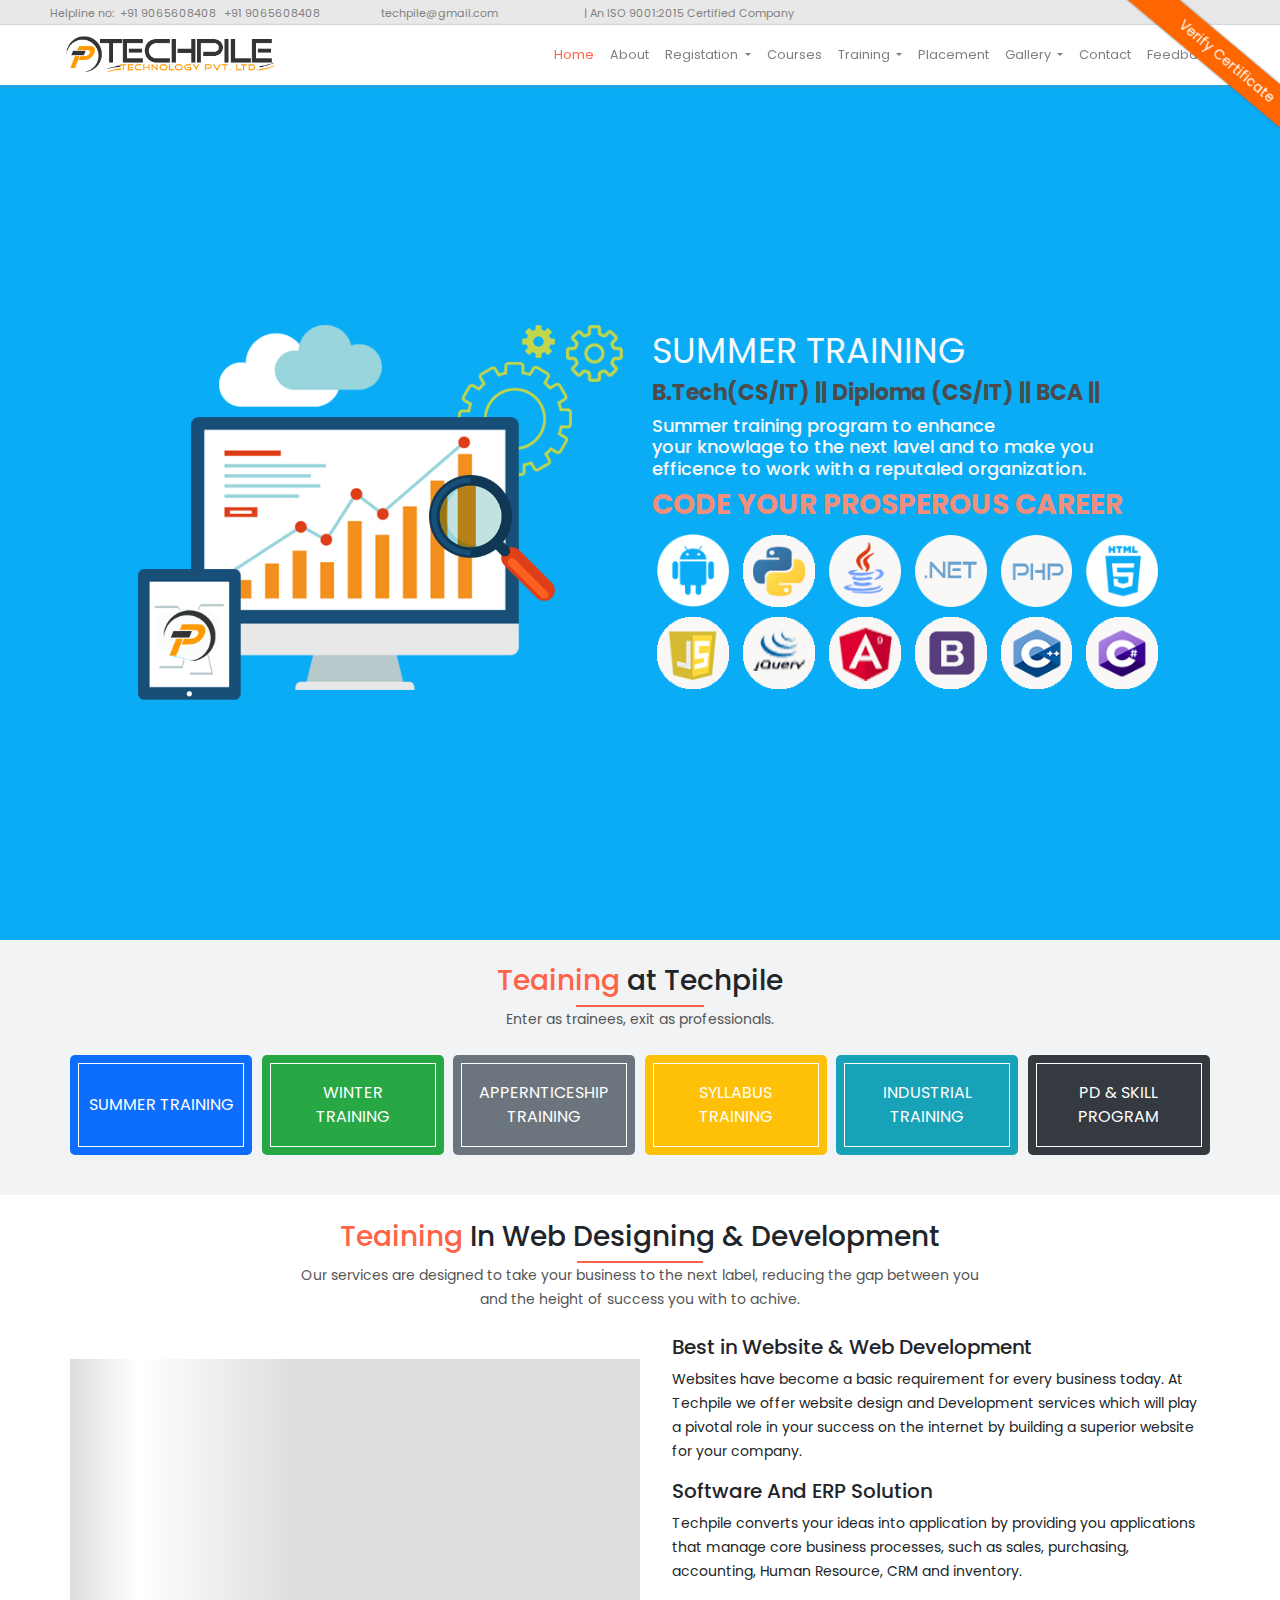
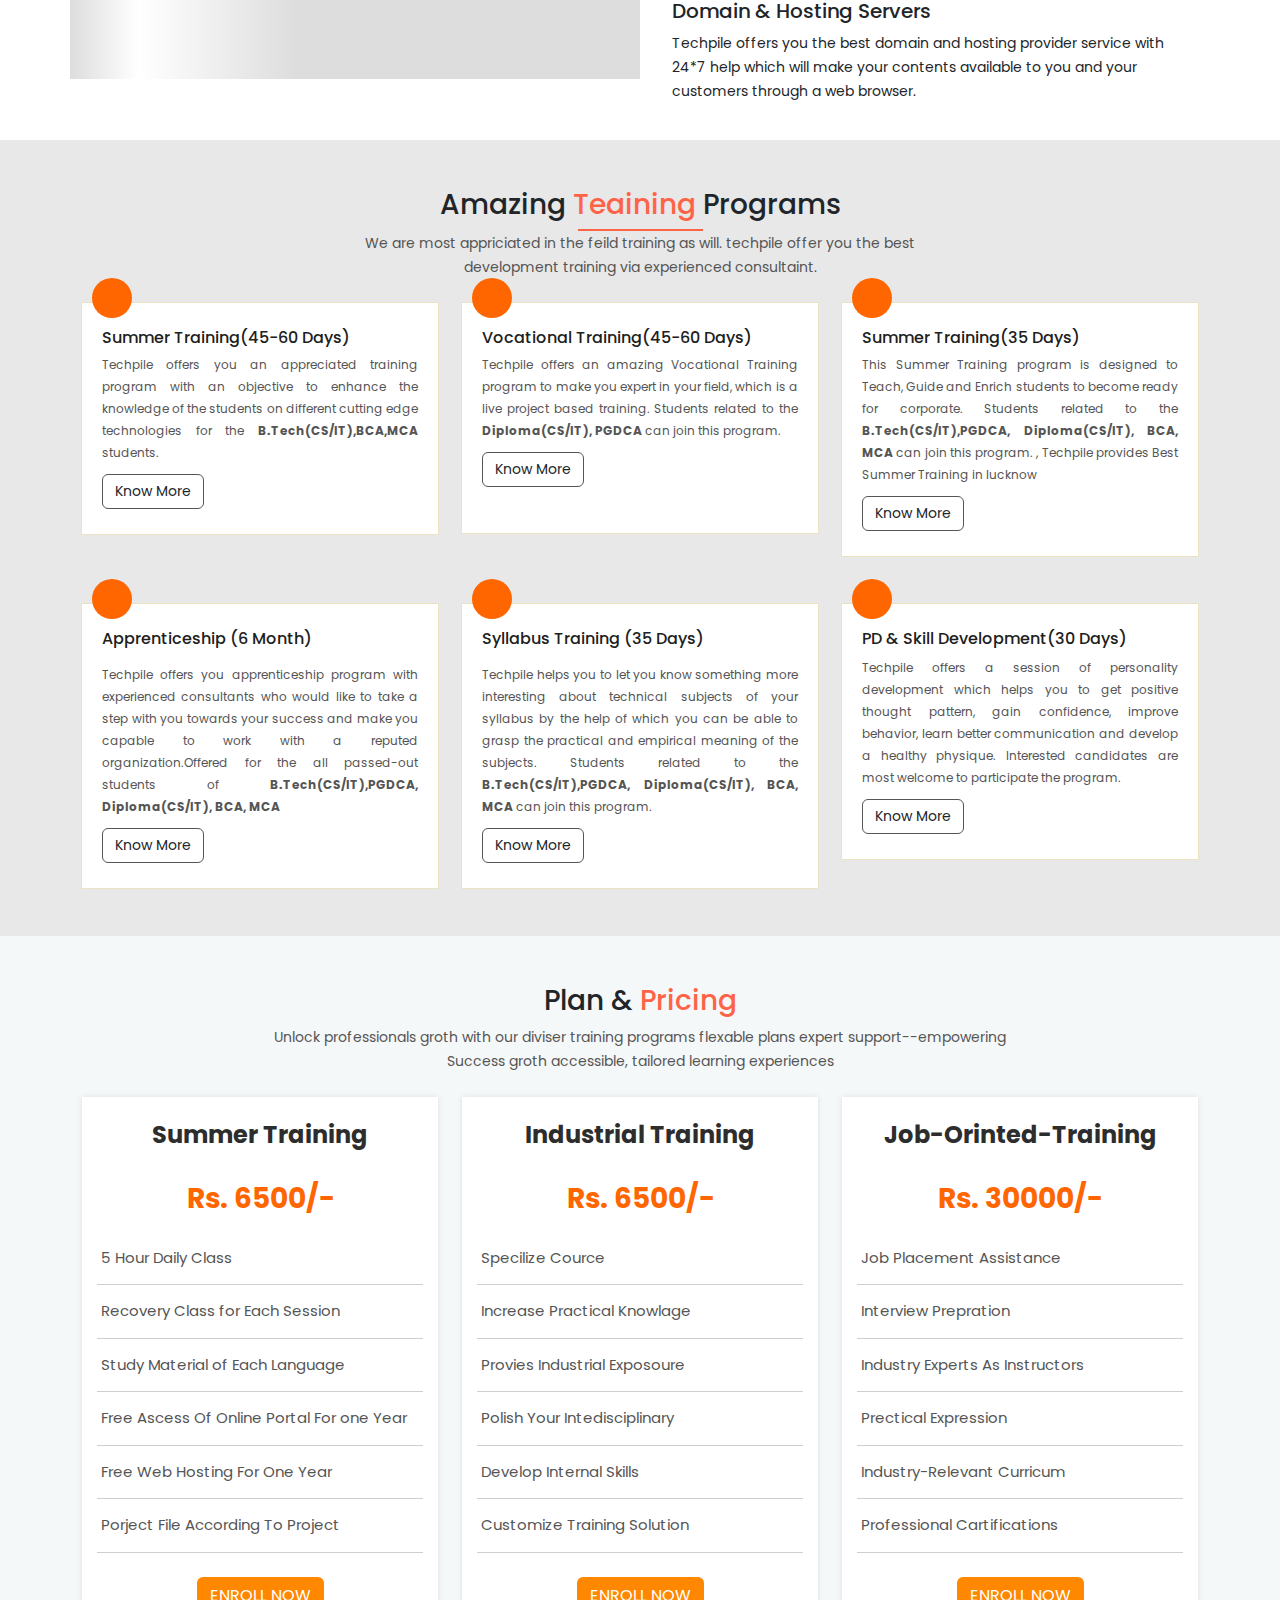
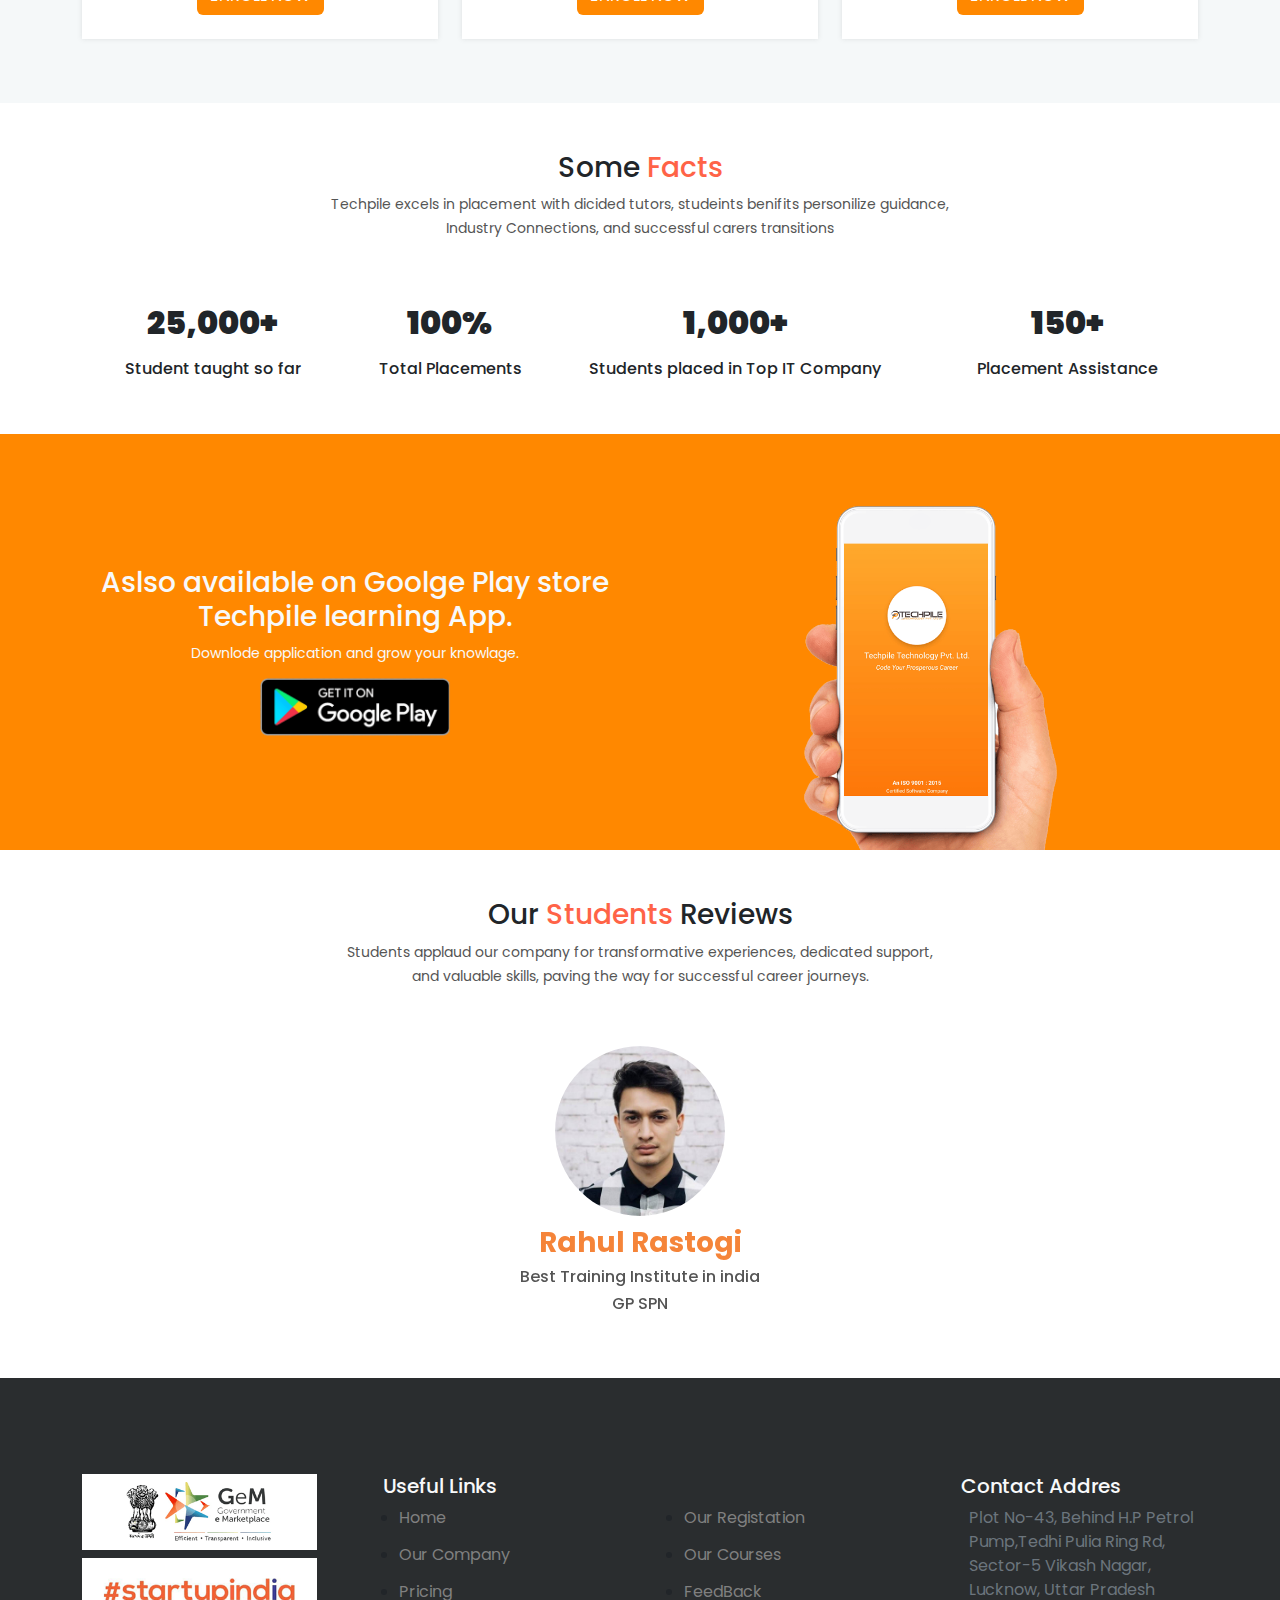
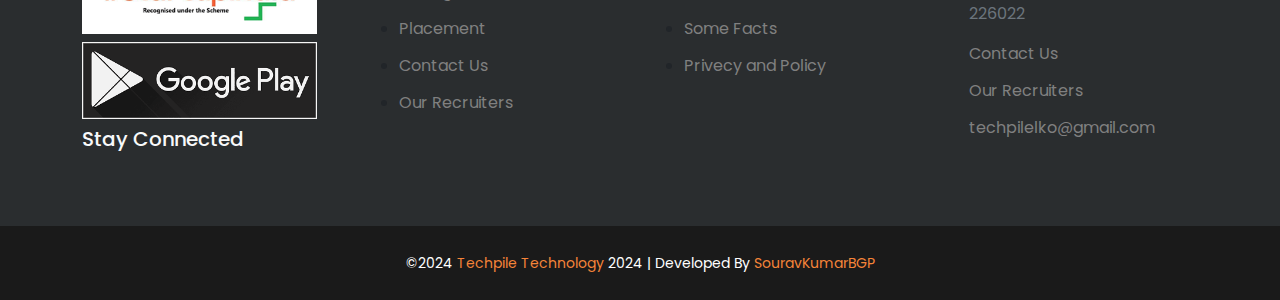
==== commit 2d9b4cec: "add sketiolanLoader" ====
--- a/index.html
+++ b/index.html
@@ -1,7 +1,7 @@
 <!DOCTYPE html>
 <html lang="en" dir="ltr">
     <head>
-        <title>Techpile Technology - Best Summer Traning</title>
+        <title>Techpile Technology - Best Summer Training</title>
         <meta charset="UTF-8" />
         <meta name="viewport" content="width=device-width, initial-scale=1.0" />
         <meta name="discreption" content="This is techpile clone site created by souravkumarbgp" />
@@ -26,6 +26,12 @@
 
         <!-- ********************************** Favicon file link's ************************************ -->
         <link rel="shortcut icon" href="./images/icon.png" type="image/x-icon" />
+
+        <meta property="og:image" content="./images/icon.png">
+        <meta property="og:image:type" content="image/png">
+        <meta property="og:image:width" content="436">
+        <meta property="og:image:height" content="228">
+        <meta property="og:description" content="Techpile technologies">
 
     </head>
     <body>
@@ -104,6 +110,7 @@
                         </div>
                     </div>
                 </div>
+                
             </div><!--end headerTop section -->
 
             <!-- ************** Start headerManue Section ********** -->
@@ -135,14 +142,14 @@
                                     </ul>
                                 </li>
                                 <li class="nav-item">
-                                    <a class="nav-link" href="#"><i class="fa-solid fa-book"></i> Courses</a>
+                                    <a class="nav-link" href="./courses.html"><i class="fa-solid fa-book"></i> Courses</a>
                                 </li>
                                 <li class="nav-item dropdown">
                                     <a class="nav-link dropdown-toggle" href="#" role="button" data-bs-toggle="dropdown" aria-expanded="false">
                                         <i class="fa-solid fa-arrow-right-to-bracket"></i> Training
                                     </a>
                                     <ul class="dropdown-menu text-start">
-                                        <li><a class="dropdown-item" href="#"><i class="fa-solid fa-wand-magic-sparkles"></i> Summer Training</a></li>
+                                        <li><a class="dropdown-item" href="summerTraining.html"><i class="fa-solid fa-wand-magic-sparkles"></i> Summer Training</a></li>
                                         <li><a class="dropdown-item" href="#"><i class="fa-solid fa-desktop"></i> Industrial</a></li>
                                         <li><a class="dropdown-item" href="#"><i class="fa fa-tasks"></i> Winter Traning</a></li>
                                         <li><a class="dropdown-item" href="#"><i class="fa fa-graduation-cap"></i> Syllabus Training</a></li>
@@ -150,7 +157,7 @@
                                     </ul>
                                 </li>
                                 <li class="nav-item">
-                                    <a class="nav-link" href="#"><i class="fas fa-graduation-cap"></i> Placement</a>
+                                    <a class="nav-link" href="placement.html"><i class="fas fa-graduation-cap"></i> Placement</a>
                                 </li>
                                 <li class="nav-item dropdown">
                                     <a class="nav-link dropdown-toggle" href="#" role="button" data-bs-toggle="dropdown" aria-expanded="false">
@@ -162,8 +169,8 @@
                                         </li>
                                     </ul>
                                 </li>
-                                <li class="nav-item"><a class="nav-link" href="#"><i class="fas fa-map-marker-alt"></i> Contact</a></li>
-                                <li class="nav-item"><a class="nav-link" href="#"><i class="fa fa-rss"></i> Feedback</a></li>
+                                <li class="nav-item"><a class="nav-link" href="./contact.html"><i class="fas fa-map-marker-alt"></i> Contact</a></li>
+                                <li class="nav-item"><a class="nav-link" href="./feeback.html"><i class="fa fa-rss"></i> Feedback</a></li>
                             </ul>
                         </div>
                     </div>
@@ -210,7 +217,6 @@
                     </div>
                 </div>
             </div><!--end Hero section -->
-
         </header><!--***** End Header section *****-->
 
         <!-- **************************************** Start Main section *********************************** -->
@@ -269,8 +275,11 @@
                 <br/>
                 <div class="container-md">
                     <div class="row align-items-center row-gap-3">
-                        <div class="col-sm-6">
+                        <div class="col-sm-6 px-0" style="height: 320px; position: relative;">
                             <iframe width="100%" height="320px" src="https://www.youtube.com/embed/iAl2eSLQ5QE?si=lubkmp5h1TwUI5ld" title="YouTube video player" frameborder="0" allow="accelerometer; autoplay; clipboard-write; encrypted-media; gyroscope; picture-in-picture; web-share" allowfullscreen></iframe>
+                            <div class="sketilinLoader">
+                                <div class="skelitionItem"></div>
+                            </div>
                         </div>
                         <div class="col-sm-6">
                             <div class="item mb-3">
@@ -619,6 +628,10 @@
             <div class="footerBottom">
                 <small>&copy;2024 <a href="#">Techpile Technology</a> 2024 | Developed By <a href="#">SouravKumarBGP</a></small>
             </div>
+
+            <div class="sketilinLoader">
+                <div class="skelitionItem"></div>
+            </div>
         </footer><!--*****End Footer Section*****-->
 
         <!-- ************************************** Bootstrap-5 js CDN link's ******************************* -->
--- a/style.css
+++ b/style.css
@@ -70,7 +70,7 @@
     border-radius: 100%;
     margin: auto;
     border: 4px solid #d0cfcf;
-    border-top-color: goldenrod;
+    border-top-color: tomato;
     margin-bottom: 15px;
     animation: rotate 1s linear infinite;
 }
@@ -106,7 +106,27 @@
 .loading .loading_box #techpile_text b:nth-child(8){
     animation-delay: 0.8s;
 }
-
+/****************** Start sckelition loading effect ************* */
+.sketilinLoader{
+    width: 100%;
+    height: 100%;
+    background: green;
+    background: #ddd;
+    position: absolute;
+    top: 0;
+    left: 0;
+    z-index: -1;
+    overflow: hidden;
+}
+.skelitionItem{
+    width: 40%;
+    height: 100%;
+    background: linear-gradient(to left ,#ddd, #fff 70%, #ddd);
+    position: absolute;
+    top: 0;
+    left: 0;
+    animation: aniLtr 0.5s infinite;
+}
 /* **************** Start verifyCertificate Styling ************* */
 body #verifyCertificate{
     background: #ff6600;
@@ -616,11 +636,11 @@
 }
 @keyframes loading{
     0%{
-        color: #555555;
+        color: #d0cfcf;
         transform: rotateY(0deg);
     }
     100%{
-        color: goldenrod;
+        color: gold;
         transform: rotateY(45deg);
     }
 }
@@ -631,6 +651,17 @@
     }
     100%{
         background: #008000;
+    }
+}
+/* ********************* Start skelitionAnimation Effect ******** */
+@keyframes aniLtr{
+    0%{
+        top: 0;
+        left: 0;
+    }
+    100%{
+        top: 0;
+        left: 100%;
     }
 }
 
@@ -705,6 +736,16 @@
     .designing .container-md .item small{
         font-size: 13px;
     }
+    body #verifyCertificate{
+        font-size: 12px;
+        padding: 6px 70px;
+        top: 2.5%;
+        right: -9%;
+    }
+    body #infoBox{
+        top: 50%;
+        right: -18% !important;
+    }
     
    
    
@@ -783,6 +824,16 @@
     .designing iframe{
         height: 250px;
     }
+    body #verifyCertificate{
+        font-size: 9px;
+        padding: 6px 70px;
+        top: 2.5%;
+        right: -22%;
+    }
+    body #infoBox{
+        top: 50%;
+        right: -35% !important;
+    }
 }
 
 @media all and (max-width:500px){
@@ -798,10 +849,13 @@
     .training .container .row .col{
         width: 48% !important;
     }
+    body #infoBox{
+        right: -35% !important;
+    }
    
 }
 
-@media all and (max-width:365px){
+@media all and (max-width:395px){
     .training .container .row .col{
         width: 98% !important;
     }
@@ -809,17 +863,23 @@
         height: 110px !important;
         font-size: 20px;
     }
+    body #infoBox{
+        right: -39% !important;
+    }
 }
 
 @media all and (max-width:325px){
     .hero{
         height: 45vh;
     }
-}
-
-
-
-
-
-
-
+    body #infoBox{
+        right: -47% !important;
+    }
+}
+
+
+
+
+
+
+
